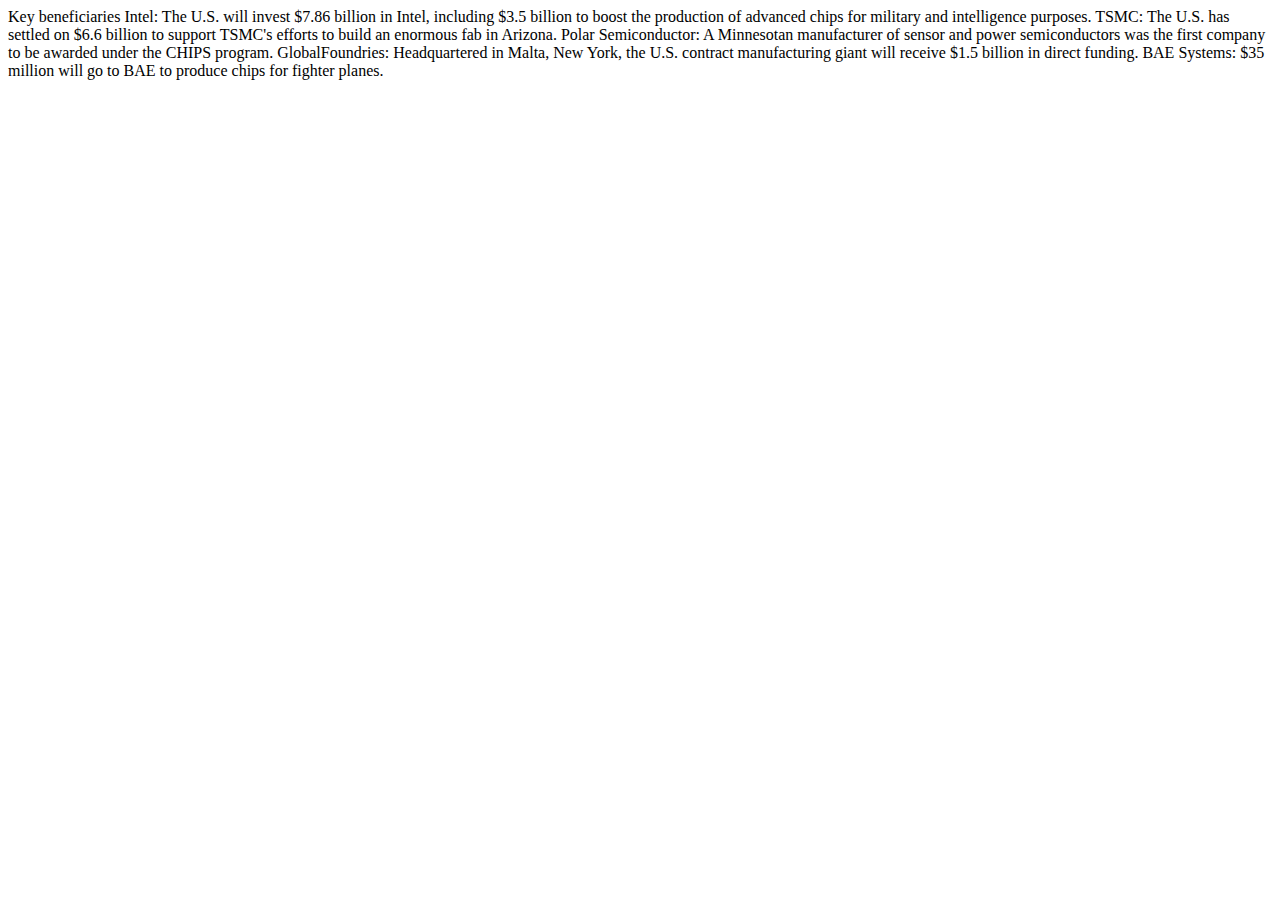
==== news.html @ 31a815c1 "Add files via upload" ====
<html>
    <head>

    </head>
   <body>
    Key beneficiaries
Intel: The U.S. will invest $7.86 billion in Intel, including $3.5 billion to boost the production of advanced chips for military and intelligence purposes.

TSMC: The U.S. has settled on $6.6 billion to support TSMC's efforts to build an enormous fab in Arizona.

Polar Semiconductor: A Minnesotan manufacturer of sensor and power semiconductors was the first company to be awarded under the CHIPS program.

GlobalFoundries: Headquartered in Malta, New York, the U.S. contract manufacturing giant will receive $1.5 billion in direct funding.

BAE Systems: $35 million will go to BAE to produce chips for fighter planes.
   </body> 
</html>
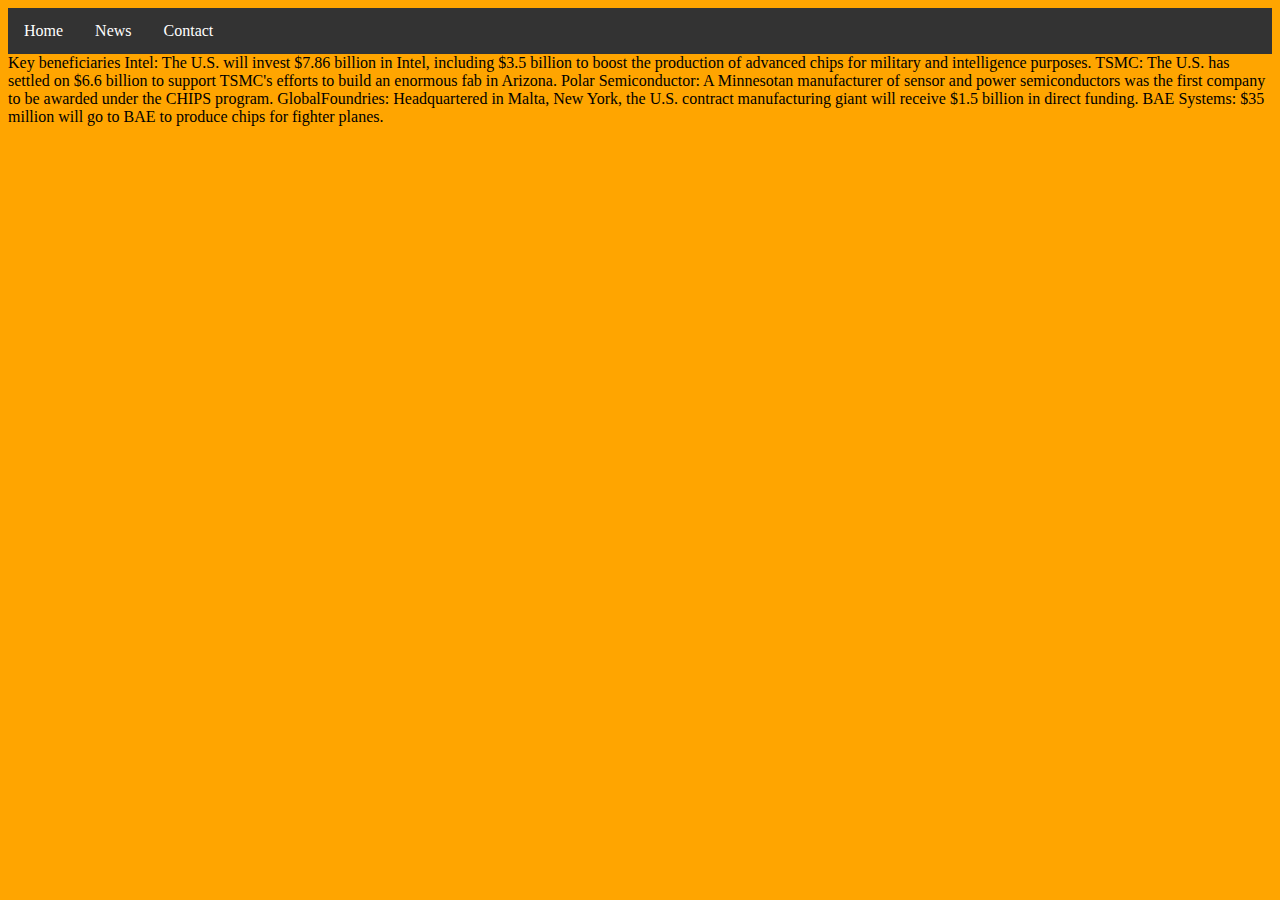
==== commit 768324bc: "Add files via upload" ====
--- a/news.html
+++ b/news.html
@@ -1,8 +1,14 @@
 <html>
     <head>
-
+        <link rel="stylesheet" href="style.css">
     </head>
    <body>
+    <ul id="nav">
+        <li id="nav-list"><a class="active" href="index.html">Home</a></li>
+        <li id="nav-list"><a href="news.html">News</a></li>
+        <li id="nav-list"><a href="contact.html">Contact</a></li>
+
+      </ul>
     Key beneficiaries
 Intel: The U.S. will invest $7.86 billion in Intel, including $3.5 billion to boost the production of advanced chips for military and intelligence purposes.
 
--- a/style.css
+++ b/style.css
@@ -0,0 +1,50 @@
+h1 {
+  color: blue;
+}
+p {
+  color: rgba(175, 0, 0, 0.712);
+}
+body {
+  background-color: orange;
+}
+h3 {
+  color: rgb(179, 0, 27);
+}
+h2 {
+  color: rgb(227, 100, 20);
+}
+h4 {
+  color: rgb(15, 76, 92);
+}
+
+#nav {
+  list-style-type: none;
+  margin: 0;
+  padding: 0;
+  overflow: hidden;
+  background-color: #333;
+}
+
+#nav-list {
+  float: left;
+}
+
+#nav-list a {
+  display: block;
+  color: white;
+  text-align: center;
+  padding: 14px 16px;
+  text-decoration: none;
+}
+
+#nav-list a:hover {
+  background-color: #0a0a0a;
+}
+#Rayan{background-color: #16c9cf;
+}
+#photo{background-color: #025a0af0;
+}
+#Mainframe{background-color: #ee0707bf;
+}
+
+
